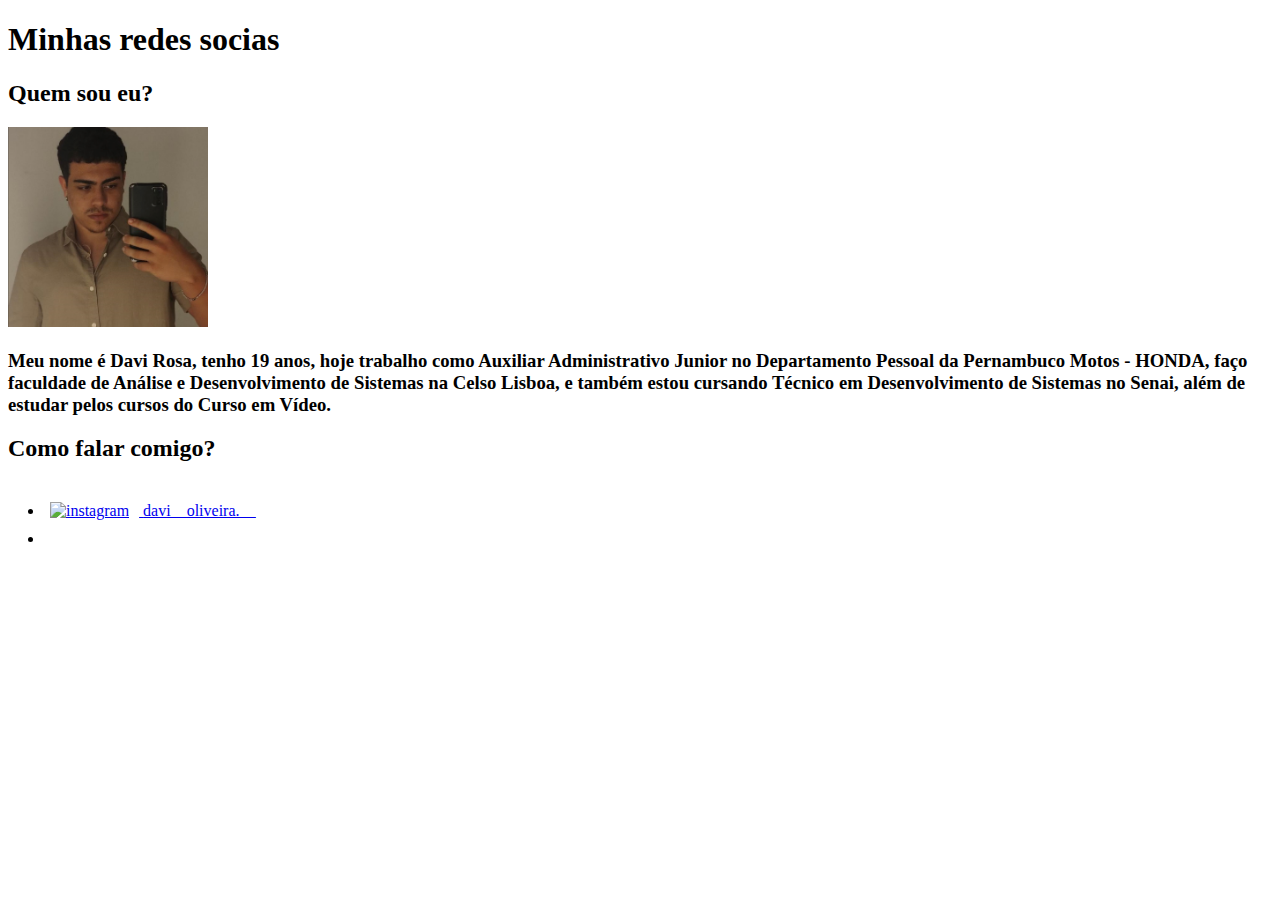
==== desafio-Guanabara/index.html @ bc0712e4 "Iniciando desafio do Gustavo Guanabara "Redes Sociais"" ====
<!DOCTYPE html>
<html lang="pt-br">
<head>
    <meta charset="UTF-8">
    <meta name="viewport" content="width=device-width, initial-scale=1.0">
    <title>Social</title>
    <link rel="shortcut icon" type="image/png" href="./imagens/fav.ico" \>
    <style> 
        ul.lista-com-imagem { 
            list-style: disc;
            padding: 20px; 
        }
        ul.lista-com-imagem li { 
              
            align-items: center; 
            margin-bottom: 10px; 
            list-style-position: inside;
        } 
        ul.lista-com-imagem li img {
            margin-right: 10px; 
            width: 24px; /* Ajuste o tamanho da imagem conforme necessário */ 
            height: 29px; /* Ajuste o tamanho da imagem conforme necessário */ 
        } 
    </style>
</head>
<body>
    <h1>Minhas redes socias</h1>
    <h2>Quem sou eu?</h2>
   <img src="./imagens/Eu.png" alt="Davi Rosa" height="200" width="200">
   <h3>Meu nome é <strong>Davi Rosa</strong>, tenho 19 anos, hoje trabalho como Auxiliar Administrativo Junior no Departamento Pessoal da Pernambuco Motos - HONDA, faço faculdade de Análise e Desenvolvimento de Sistemas na Celso Lisboa, e também estou cursando Técnico em Desenvolvimento de Sistemas no Senai, além de estudar pelos cursos do Curso em Vídeo.</h3>

   <h2>Como falar comigo?</h2>
    <ul class="lista-com-imagem">
        <li>
            <a href="https://www.instagram.com/davi__oliveira.__/" target="_blank"> <img src="https://img.icons8.com/?size=100&id=32323&format=png&color=000000" alt="instagram" style="width: 50px;";> <span>davi__oliveira.__</span></a>
            
            
        </li>

        <li>
            <a href=""></a>
        </li>
    </ul>


   
   

</body>
</html>
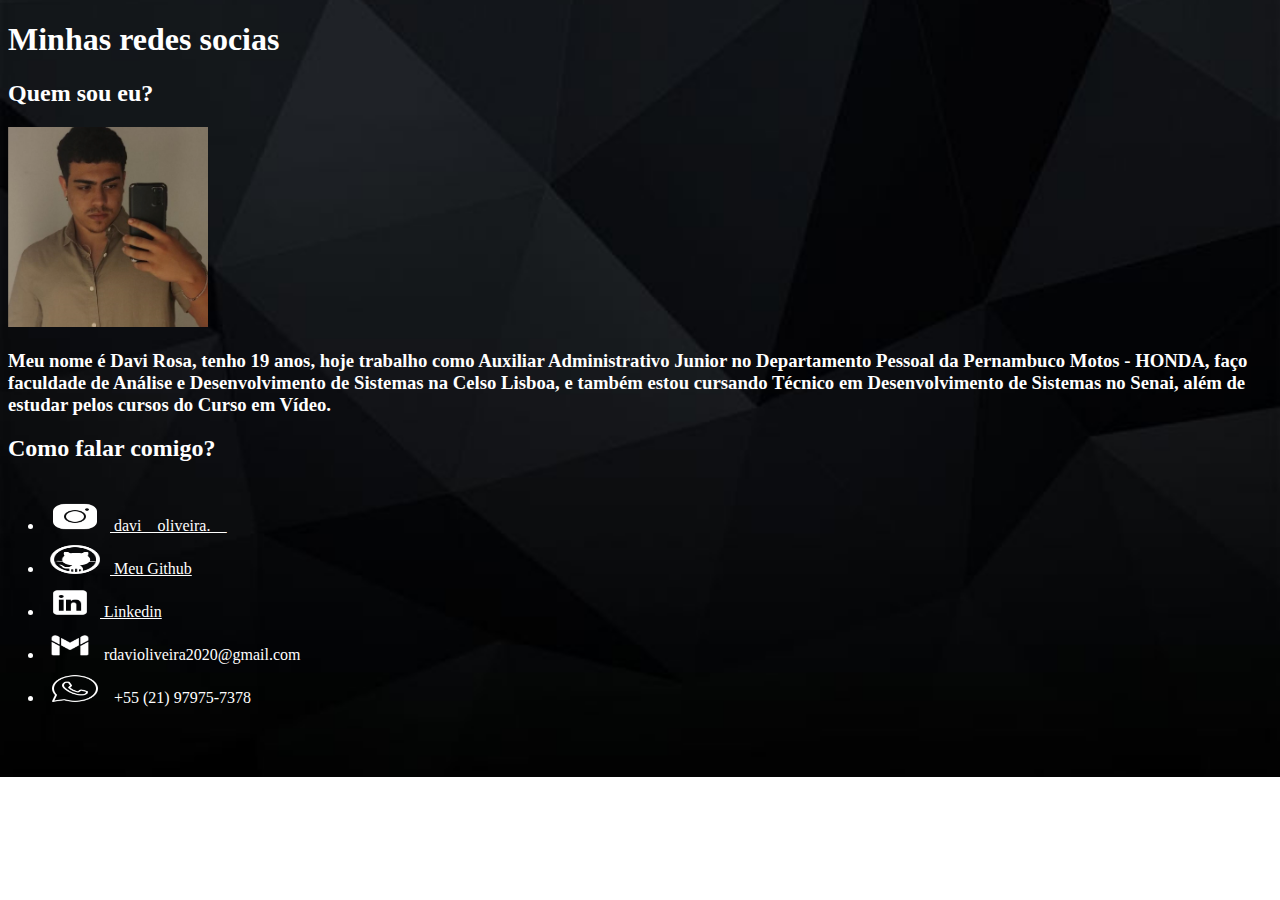
==== commit 4119c88d: "Desafio 05 HTML/CSS -  Curso em Vídeo" ====
--- a/desafio-Guanabara/index.html
+++ b/desafio-Guanabara/index.html
@@ -6,6 +6,18 @@
     <title>Social</title>
     <link rel="shortcut icon" type="image/png" href="./imagens/fav.ico" \>
     <style> 
+        body {
+            background-image: url(./imagens/fundo.jpg);
+            background-size: cover;
+            background-repeat: no-repeat;
+            background-position: center;
+            color: white;
+        }
+
+        a {
+            color: white;
+        }
+
         ul.lista-com-imagem { 
             list-style: disc;
             padding: 20px; 
@@ -32,17 +44,27 @@
    <h2>Como falar comigo?</h2>
     <ul class="lista-com-imagem">
         <li>
-            <a href="https://www.instagram.com/davi__oliveira.__/" target="_blank"> <img src="https://img.icons8.com/?size=100&id=32323&format=png&color=000000" alt="instagram" style="width: 50px;";> <span>davi__oliveira.__</span></a>
-            
-            
+            <a href="https://www.instagram.com/davi__oliveira.__/" target="_blank"> <img src="imagens/icons8-instagram-50.png" alt="instagram" style="width: 50px;";> <span>davi__oliveira.__</span></a>
         </li>
 
         <li>
-            <a href=""></a>
+            <a href="https://github.com/Davi0liveiraa" target="_blank"> <img src="./imagens/github-11-xxl.png" alt="github" style="width: 50px;";> <span> Meu Github </span></a>
+        </li>
+
+        <li>
+            <a href="https://www.linkedin.com/in/davi-de-oliveira-rosa-2224aa284/" target="_blank"> <img src="./imagens/icons8-linkedin-50.png" alt="Linkedin" style="width: 40px;";> <span>Linkedin</span> </a>
+        </li>
+
+        <li>
+            <img src="./imagens/icons8-gmail-novo-50.png" alt="gmail" style="width: 40px;";> <span>rdavioliveira2020@gmail.com</span>
+        </li>
+
+        <li> 
+            <img src="./imagens/icons8-whatsapp-50.png" alt="Foto whatsapp" style="width: 50px;";> <span> +55 (21) 97975-7378</span>
         </li>
     </ul>
 
-
+ 
    
    
 
